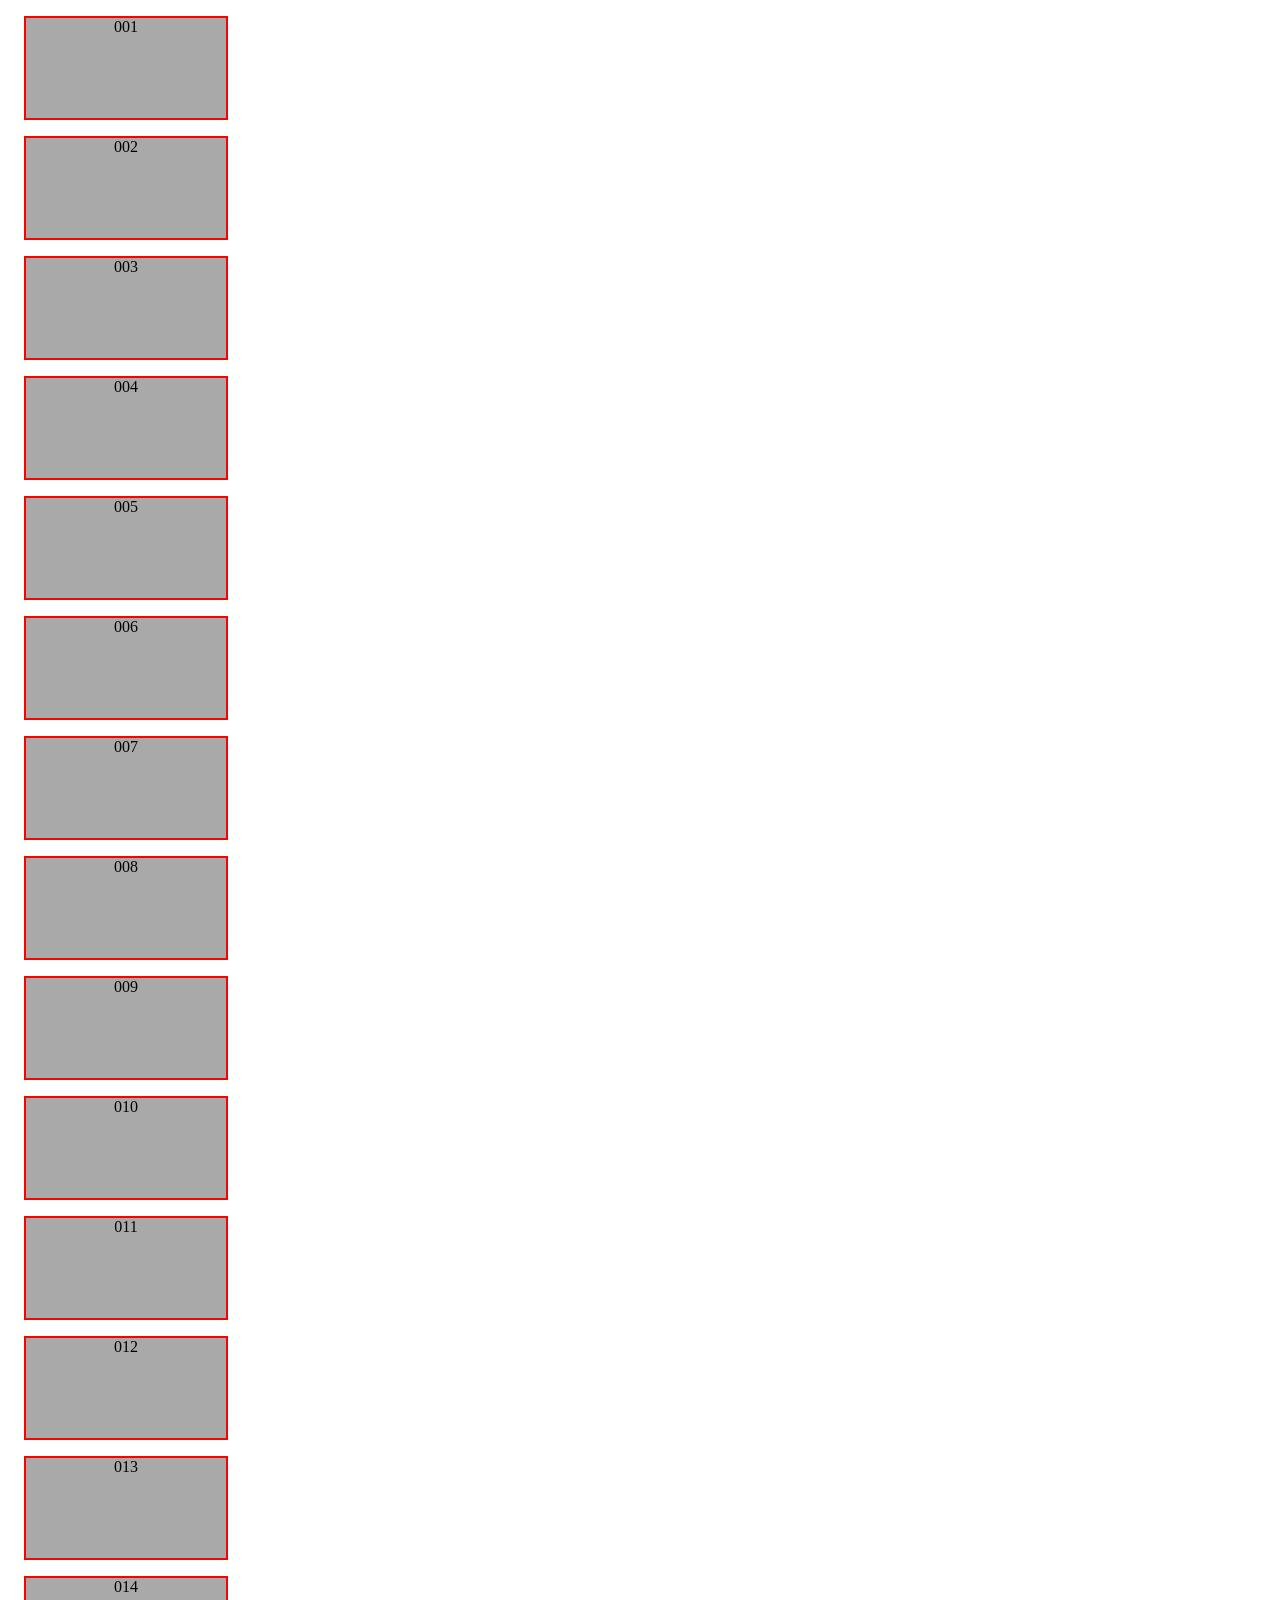
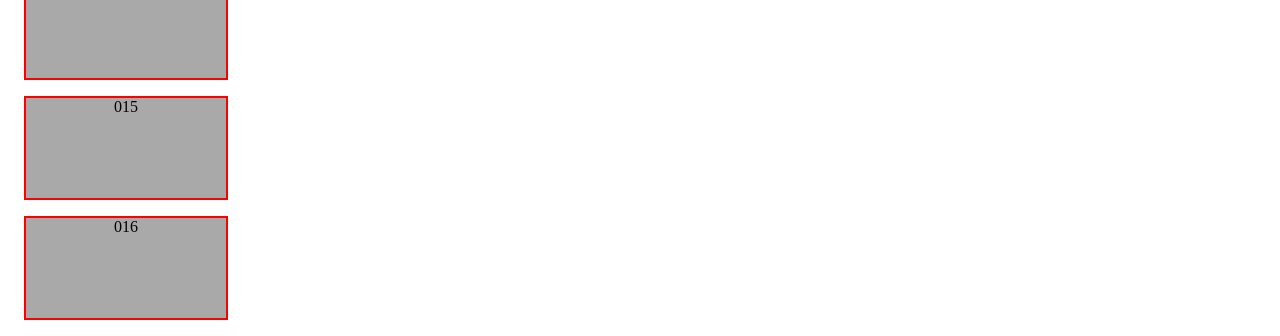
==== challenges/01/index.html @ fecdc8c9 "Initial commit" ====
<!DOCTYPE html>
<html lang="en">

    <head>
        <meta charset="UTF-8">
        <link rel="stylesheet" href="main.css">
        <title>Flexbox Container - Challenge 1</title>
    </head>

    <body>
        <div>001</div>
        <div>002</div>
        <div>003</div>
        <div>004</div>
        <div>005</div>
        <div>006</div>
        <div>007</div>
        <div>008</div>
        <div>009</div>
        <div>010</div>
        <div>011</div>
        <div>012</div>
        <div>013</div>
        <div>014</div>
        <div>015</div>
        <div>016</div>
    </body>

</html>
---- challenges/01/main.css ----
/* Use flexbox to align all divs in a row. Use wrap so that the divs appear on multiple rows. Center the rows in the container*/

div {
  height: 100px;
  width: 200px;
  background-color: darkgray;
  margin: 1em;
  border: 2px solid red;
  text-align: center;
}
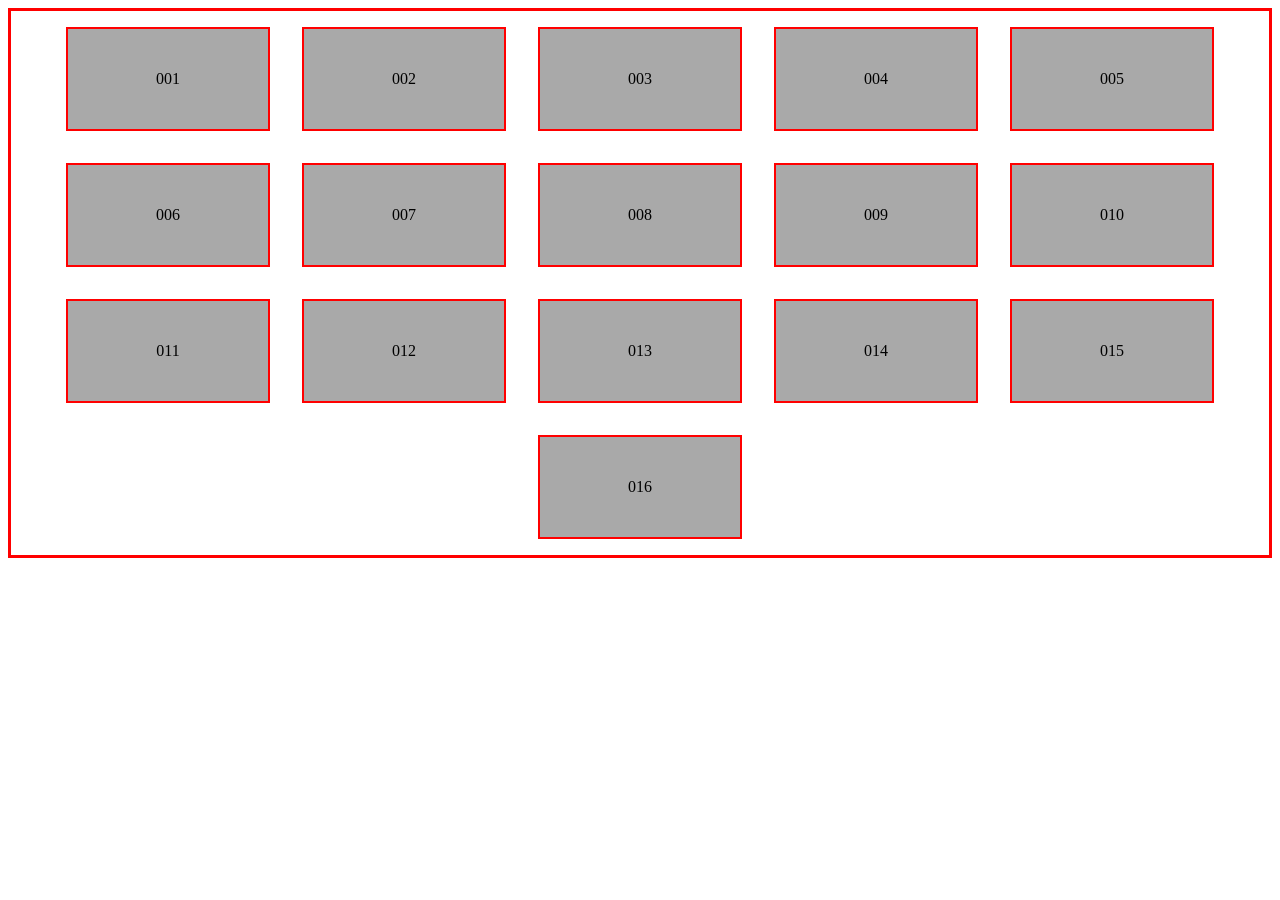
==== commit 8c97e330: "solved" ====
--- a/challenges/01/index.html
+++ b/challenges/01/index.html
@@ -8,6 +8,7 @@
     </head>
 
     <body>
+        <section>
         <div>001</div>
         <div>002</div>
         <div>003</div>
@@ -24,6 +25,7 @@
         <div>014</div>
         <div>015</div>
         <div>016</div>
+    </section>
     </body>
 
 </html>
--- a/challenges/01/main.css
+++ b/challenges/01/main.css
@@ -1,10 +1,22 @@
 /* Use flexbox to align all divs in a row. Use wrap so that the divs appear on multiple rows. Center the rows in the container*/
 
+
+section {
+  border: 3px solid red;
+  display: flex;
+  justify-content: center;
+  flex-wrap: wrap;
+}
+
 div {
+  display: flex;
   height: 100px;
   width: 200px;
   background-color: darkgray;
   margin: 1em;
   border: 2px solid red;
   text-align: center;
+  align-items: center;
+  justify-content: center;
 }
+
